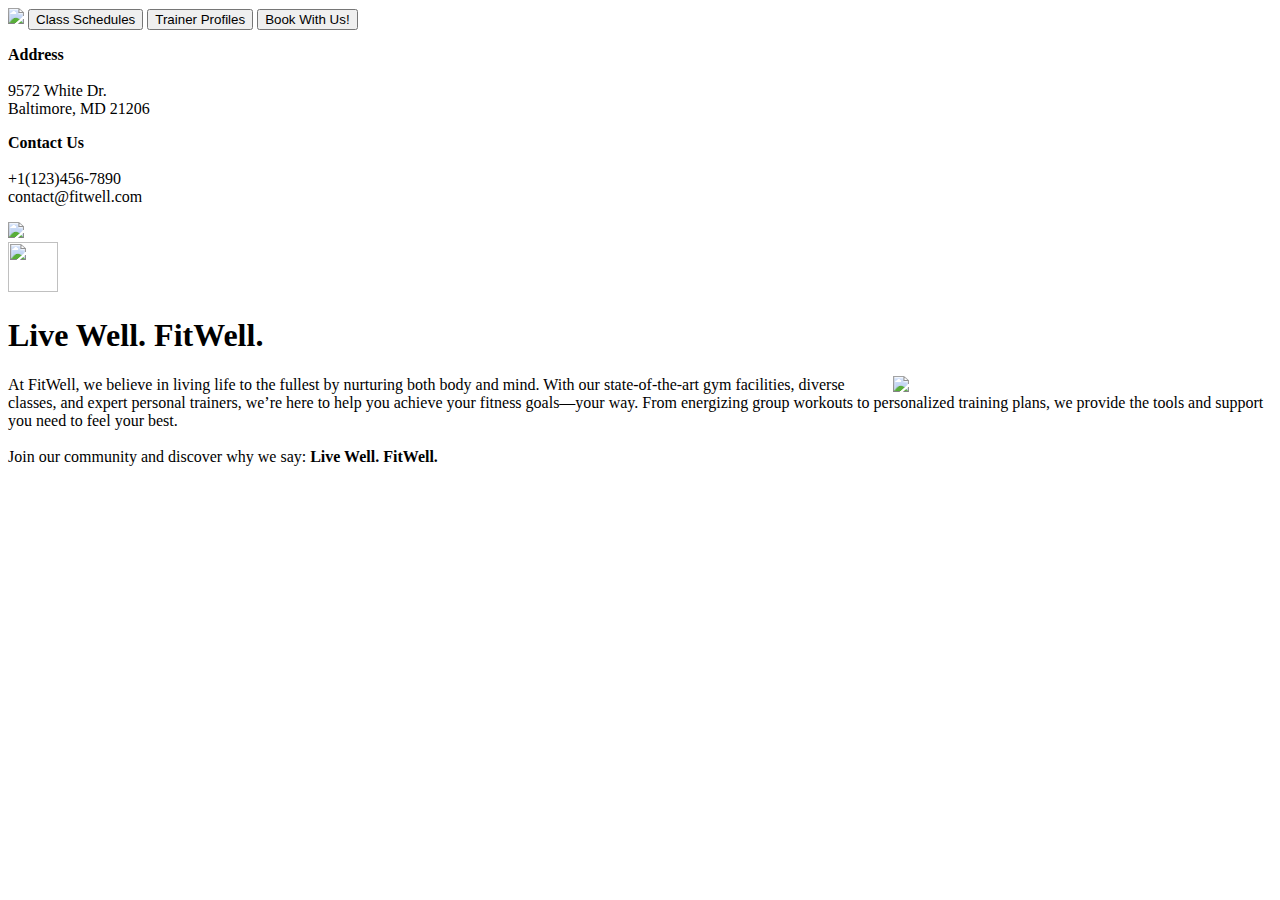
==== index.html @ 0ebce7ca "Add files via upload" ====
<!DOCTYPE html>

<html lang="en">

	<head>

		<!-- Developed by Eli Goldman :) -->
		
		<title>FitWell</title>
		
		<link rel="stylesheet" type="text/css" href="css/style.css">
		
		<meta charset="UTF-8">
		
		<meta name="viewport" content="width=device-width, initial-scale=1.0"> 
		
		<link rel="icon" type="image/x-icon" href="media/favicon.png">
		
		<script src="sidebarmenu.js"></script> 
		
	</head>
	
	<body>
	
		<!-- BEGIN SIDEBAR -->
	
		<div id="sidebarMenu" class="sidebar">
		  
			<img src="media/close.png" class="close_button" onclick="closeSidebar()">
		  
			<button onclick="window.location.href = 'schedules.html';">Class Schedules</button>
		  
			<button onclick="window.location.href = 'profiles.html';">Trainer Profiles</button>
		
			<button onclick="window.location.href = 'booking.html';">Book With Us!</button>
		
			<div class="sidebar_textbox">
			
				<p><strong>Address</strong> <br> <br> 9572 White Dr. <br> Baltimore, MD 21206</p> <!-- Random fake address -->
				
			</div>
			
			<div class="sidebar_textbox">
			
				<p><strong>Contact Us</strong> <br> <br> +1(123)456-7890 <br>contact@fitwell.com</p>
				
			</div>
		
		</div>
	
		<!-- END SIDEBAR -->
		
		<div class="banner">
		
			<a href="index.html"><img src="media/fitwell-logo.png"></a> <!-- Clickable logo that brings you back to index.html -->
			
		</div>
	
		<div class="main_body">
		
			<img src="media/menu.png" style="height:50px;width:50px;cursor:pointer;" onclick="openSidebar()"> <!-- Lined menu in upper left corner--expands sidebar via Javascript -->
			
			<div class="main_content clearfix">
			
				<h1>Live Well. FitWell.</h1>
				
				<img src="media/facilities.jpg" style="float:right;width:30%;height:auto;">
				
				<p>At FitWell, we believe in living life to the fullest by nurturing both body and mind. With our state-of-the-art gym facilities, diverse classes, and expert personal trainers, we’re here to help you achieve your fitness goals—your way. From energizing group workouts to personalized training plans, we provide the tools and support you need to feel your best. <br> <br> Join our community and discover why we say: <strong>Live Well. FitWell.</strong></p>
			
			</div>
			
		</div>
	
	</body>
	
</html>
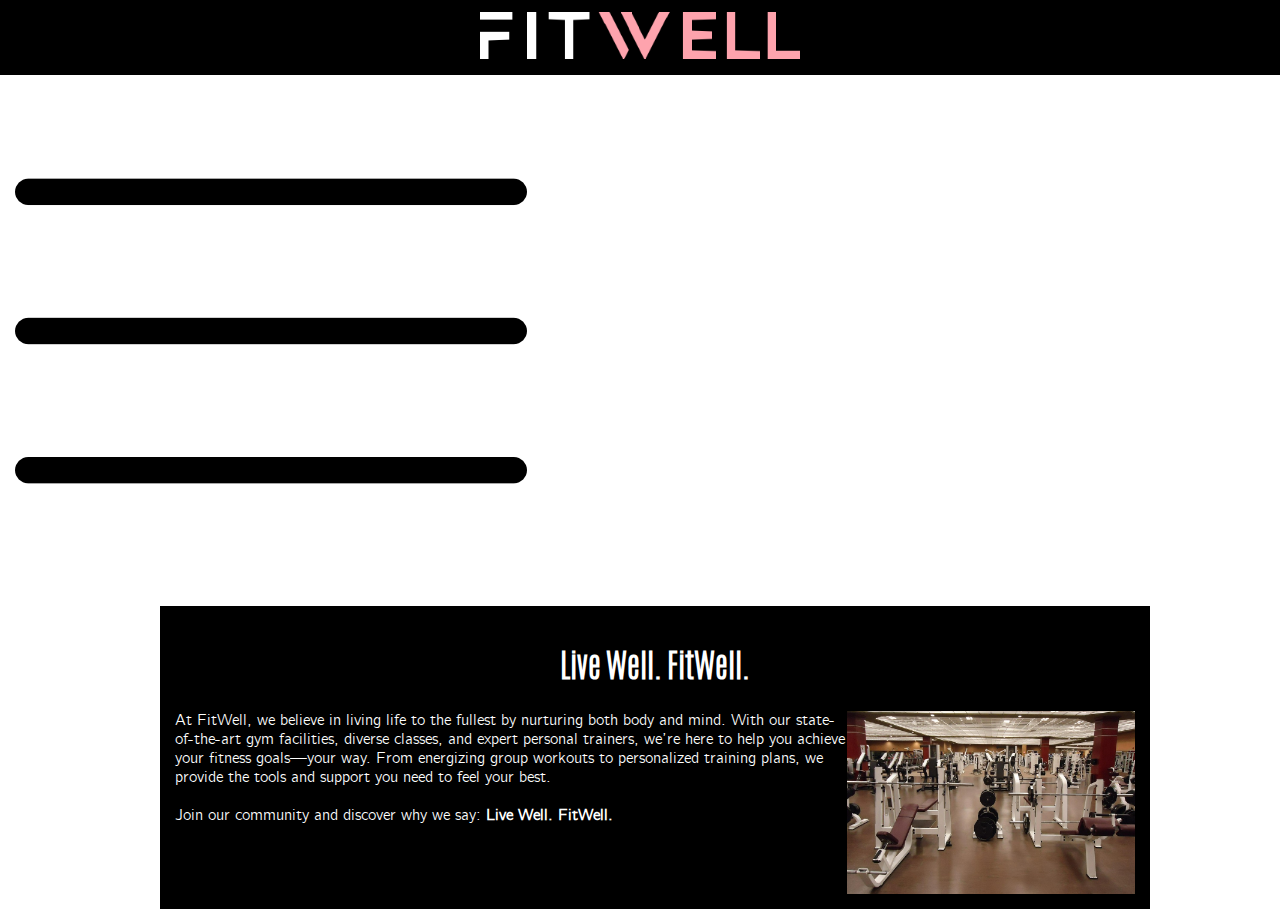
==== commit 9ed2d7c2: "Add files via upload" ====
--- a/index.html
+++ b/index.html
@@ -58,7 +58,7 @@
 	
 		<div class="main_body">
 		
-			<img src="media/menu.png" style="height:50px;width:50px;cursor:pointer;" onclick="openSidebar()"> <!-- Lined menu in upper left corner--expands sidebar via Javascript -->
+			<img src="media/menu.png" class="menu_button" onclick="openSidebar()"> <!-- Lined menu in upper left corner--expands sidebar via Javascript -->
 			
 			<div class="main_content clearfix">
 			
--- a/css/style.css
+++ b/css/style.css
@@ -0,0 +1,238 @@
+/* Fonts */
+
+@font-face {
+  font-family: antonio; /* headers */
+  src: url(../fonts/Antonio-Light.ttf);
+}
+
+@font-face {
+  font-family: computer-modern; /* body text */
+  src: url(../fonts/cmu.bright-roman.ttf);
+}
+
+/* Header styles */
+
+h1 {
+	font-family: antonio, Helvetica, sans-serif;
+}
+
+h2 {
+	font-family: antonio, Helvetica, sans-serif;
+}
+
+h3 {
+	font-family: antonio, Helvetica, sans-serif;
+}
+
+
+.main_content h1 {
+	text-align: center;
+}
+
+.booking_form h2 {
+	text-align: center;
+}
+
+/* Text styles */
+
+p {
+	font-family: computer-modern, Helvetica, sans-serif;
+}
+
+a {
+	color: #ffa4ac;
+	text-decoration: none;
+	font-style: italic;
+}
+
+a:hover {
+	color: #ffd9dc;
+}
+
+a:visited {
+	color: #9c5d63;
+}
+
+input:focus, textarea:focus { /* Change background on selected inputs on booking page (to the pink of the logo. Hooray for branding!) */
+	background-color: #ffd9dc;
+}
+
+/* Image styles */
+
+.profile_image_left { /* Aligns a staff member's profile picture to the left */
+	width: 33%;
+	height: auto;
+	float: left;
+	margin-right: 15px;
+}
+
+.profile_image_right { /* Aligns a staff member's profile picture to the right */
+	width: 33%;
+	height: auto;
+	float: right;
+	margin-left: 15px;
+}
+
+/* Div styles */
+
+.main_body {
+	padding-top: 75px; /* Adds clearance for the top banner */
+	padding-left: 15px;
+	height: 90%;
+	width: 100%;
+}
+
+.main_content { /* The black container for the site's content */
+	width: 75%;
+	height: auto;
+	margin: 15px auto;
+	padding: 15px;
+	background-color: black;
+	color: white;
+}
+
+.banner { /* The banner at the top, which displays the FitWell logo */
+	position: fixed; 
+    top: 0; 
+    left: 0; 
+    background-color: black; 
+    width: 100%; 
+	height: 75px;
+	display: flex;
+	justify-content: center;
+	align-items: center;
+}
+
+.banner img {
+	width: 320px;
+	height: auto;
+}
+
+.booking_form {
+	display: flex;
+	flex-direction: column;
+	justify-content: space-evenly;
+	height: auto;
+	width: 50%;
+	margin: auto;
+	gap: 10px;
+	font-family: computer-modern, Helvetica, sans-serif;
+}
+
+
+/*Sidebar styles */
+.sidebar {
+	height: 100%;
+	width: 0;
+	position: fixed;
+	z-index: 1;
+	top: 0;
+	left: 0;
+	background-color: #ebebeb;
+	overflow-x: hidden;
+	padding-top: 45px;
+	transition: 0.75s;
+}
+
+.sidebar_textbox {
+	width: 90%;
+	height: auto;
+	margin: 15px auto;
+	background-color: #1f1f1f;
+	color: #ebebeb;
+	padding: 5px;
+}
+
+.sidebar button {
+	width: 100%;
+	height: 10%;
+	padding: 5px;
+	text-align: center;
+	font-size: 20px;
+	background-color: #ebebeb;
+	border: none;
+	color: #242424;
+	display: block;
+	transition: 0.3s;
+	cursor: pointer;
+}
+
+.sidebar button:hover {
+	background-color: #bdbdbd;
+}
+
+.sidebar button:active {
+	background-color: white;
+}
+
+.sidebar .close_button {
+	position: absolute;
+	top: 15px;
+	right: 15px;
+	max-height: 25px;
+	max-width: 25px;
+	cursor: pointer;
+}
+
+/* Misc. styles */
+
+html {
+	padding: 0;
+	margin: 0;
+}
+
+body {
+	padding: 0;
+	margin: 0;
+}
+
+.clearfix::after { /* I'll be honest, I just nabbed this from W3S. */
+  content: "";
+  clear: both;
+  display: table;
+}
+
+textarea {
+  width: 100%;
+  height: 25%;
+  padding: 5px;
+  box-sizing: border-box;
+}
+
+input[type=submit] {
+	width: 33%;
+	height: auto;
+	padding: 5px;
+	text-align: center;
+	background-color: #ebebeb;
+	border: none;
+	color: #242424;
+	display: block;
+	transition: 0.3s;
+	cursor: pointer;
+	margin: 10px auto;
+	font-family: computer-modern, Helvetica, sans-serif;
+}
+
+input[type=submit]:hover {
+	background-color: #bdbdbd;
+}
+
+input[type=reset] {
+	width: 33%;
+	height: auto;
+	padding: 5px;
+	text-align: center;
+	background-color: #ebebeb;
+	border: none;
+	color: #242424;
+	display: block;
+	transition: 0.3s;
+	cursor: pointer;
+	margin: 10px auto;
+	font-family: computer-modern, Helvetica, sans-serif;
+}
+
+input[type=reset]:hover {
+	background-color: #bdbdbd;
+}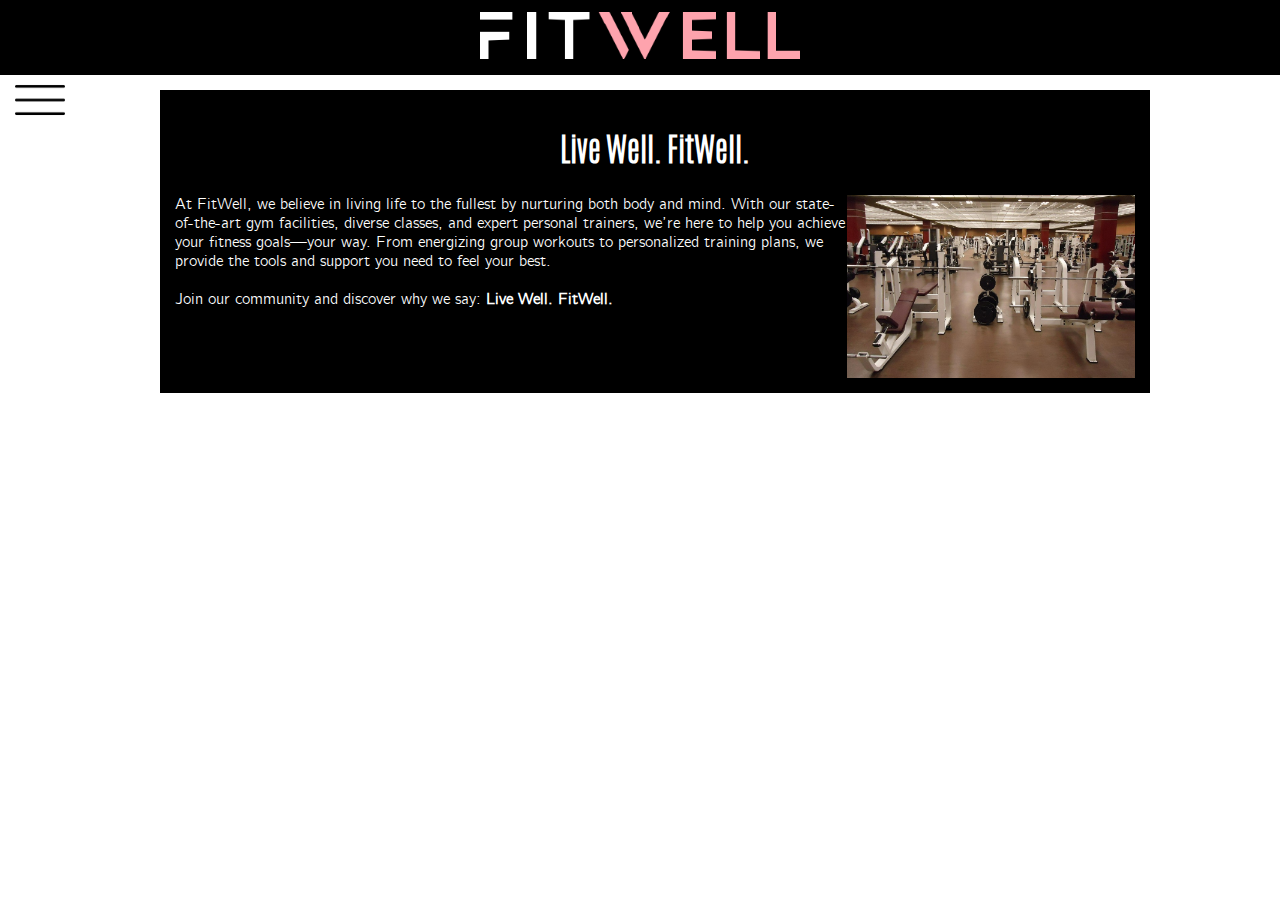
==== commit 884cea3a: "Add files via upload" ====
--- a/index.html
+++ b/index.html
@@ -26,7 +26,7 @@
 	
 		<div id="sidebarMenu" class="sidebar">
 		  
-			<img src="media/close.png" class="close_button" onclick="closeSidebar()">
+			<img src="media/close.png" class="close_button" onclick="closeSidebar()" alt="Close.">
 		  
 			<button onclick="window.location.href = 'schedules.html';">Class Schedules</button>
 		  
@@ -52,19 +52,19 @@
 		
 		<div class="banner">
 		
-			<a href="index.html"><img src="media/fitwell-logo.png"></a> <!-- Clickable logo that brings you back to index.html -->
+			<a href="index.html"><img src="media/fitwell-logo.png" alt="FitWell logo."></a> <!-- Clickable logo that brings you back to index.html -->
 			
 		</div>
 	
 		<div class="main_body">
 		
-			<img src="media/menu.png" class="menu_button" onclick="openSidebar()"> <!-- Lined menu in upper left corner--expands sidebar via Javascript -->
+			<img src="media/menu.png" class="menu_button" onclick="openSidebar()" alt="Menu button."> <!-- Lined menu in upper left corner - expands sidebar via Javascript -->
 			
 			<div class="main_content clearfix">
 			
 				<h1>Live Well. FitWell.</h1>
 				
-				<img src="media/facilities.jpg" style="float:right;width:30%;height:auto;">
+				<img src="media/facilities.jpg" style="float:right;width:30%;height:auto;" alt="A picture of a gym.">
 				
 				<p>At FitWell, we believe in living life to the fullest by nurturing both body and mind. With our state-of-the-art gym facilities, diverse classes, and expert personal trainers, we’re here to help you achieve your fitness goals—your way. From energizing group workouts to personalized training plans, we provide the tools and support you need to feel your best. <br> <br> Join our community and discover why we say: <strong>Live Well. FitWell.</strong></p>
 			
--- a/css/style.css
+++ b/css/style.css
@@ -71,6 +71,13 @@
 	height: auto;
 	float: right;
 	margin-left: 15px;
+}
+
+.menu_button {
+	height:50px;
+	width:50px;
+	cursor:pointer;
+	position:fixed;
 }
 
 /* Div styles */
